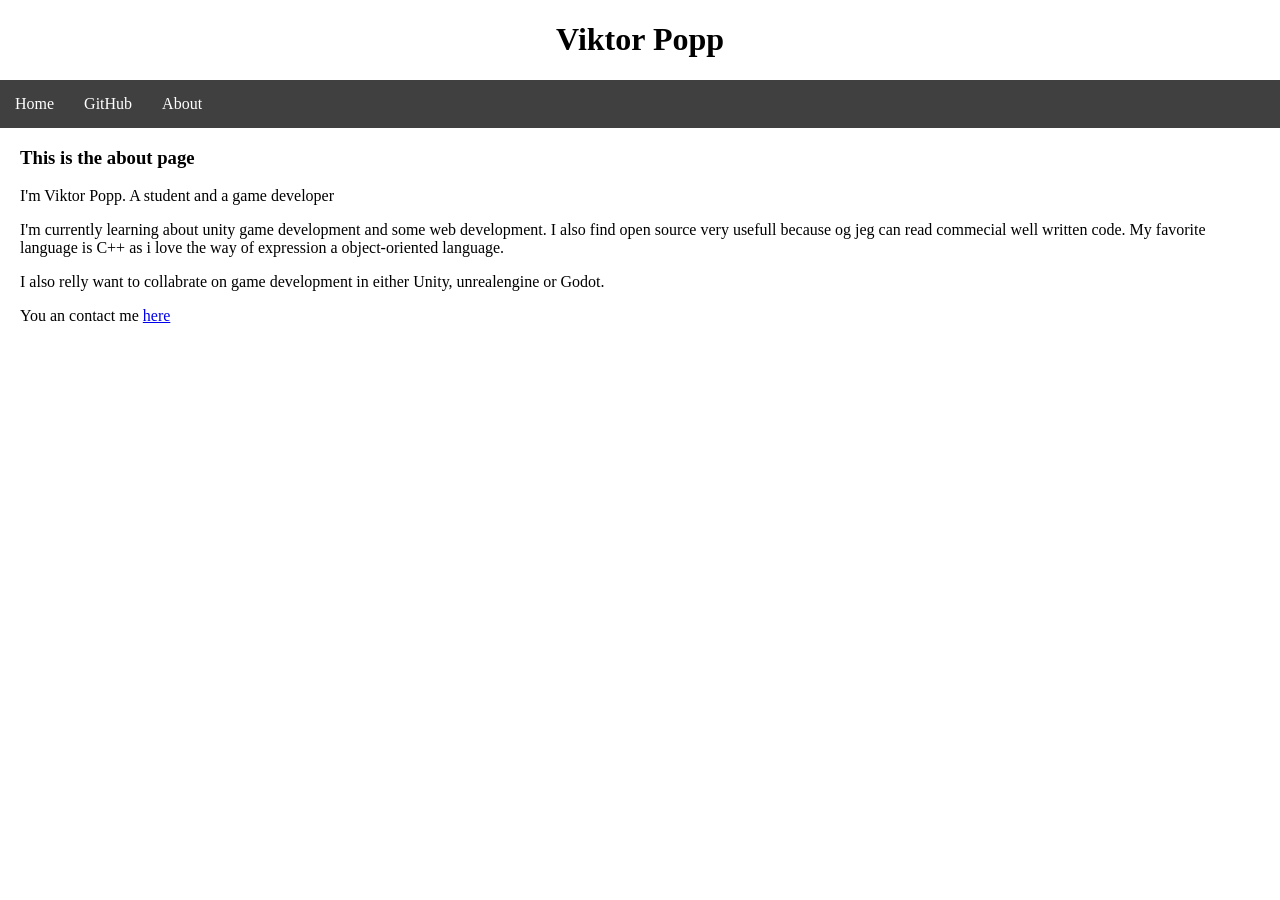
==== about.html @ 7dcdec47 "Added website files Added some HTML5 files and a CSS file for my website. the index.html include a n" ====
<!DOCTYPE html>
<html lang="en">
    <head>
        <title>Viktor Popp</title>
        <link rel="stylesheet" href="style.css">
    </head>

    <body>
        <h1 style="text-align: center;">Viktor Popp</h1>

        <nav class="navbar">
            <ul>
                <li><a href="index.html">Home</a></li>
                <li><a href="https://github.com/ViktorPopp" target="_blank">GitHub</a></li>
                <li><a href="about.html">About</a></li>
            </ul>
        </nav>

        <main>
            <h3>This is the about page</h3>
            <p>I'm Viktor Popp. A student and a game developer</p>
            <p>I'm currently learning about unity game development and some web development. I also find open source very usefull because og jeg can read commecial well written code. My favorite language is C++ as i love the way of expression a object-oriented language.</p>
            <p>I also relly want to collabrate on game development in either Unity, unrealengine or Godot. </p>
            <p>You an contact me <a href="mailto:viktorpopp.dev@gmail.com", style="text-decoration: underline;">here</a></p>
        </main>

    </body>
</html>
---- style.css ----
body {
    margin: 0px;
}

main {
    margin-left: 20px;
    margin-right: 20px;
}

.navbar ul {
    list-style-type: none;
    background-color: hsl(0, 0%, 25%);
    padding: 0px;
    margin: 0px;
    overflow: hidden;
}

.navbar a {
    color: white;
    text-decoration: none;
    padding: 15px;
    display: block;
}

.navbar a:hover {
    background-color: hsl(0, 0%, 10%);
}

.navbar li {
    float: left;
}
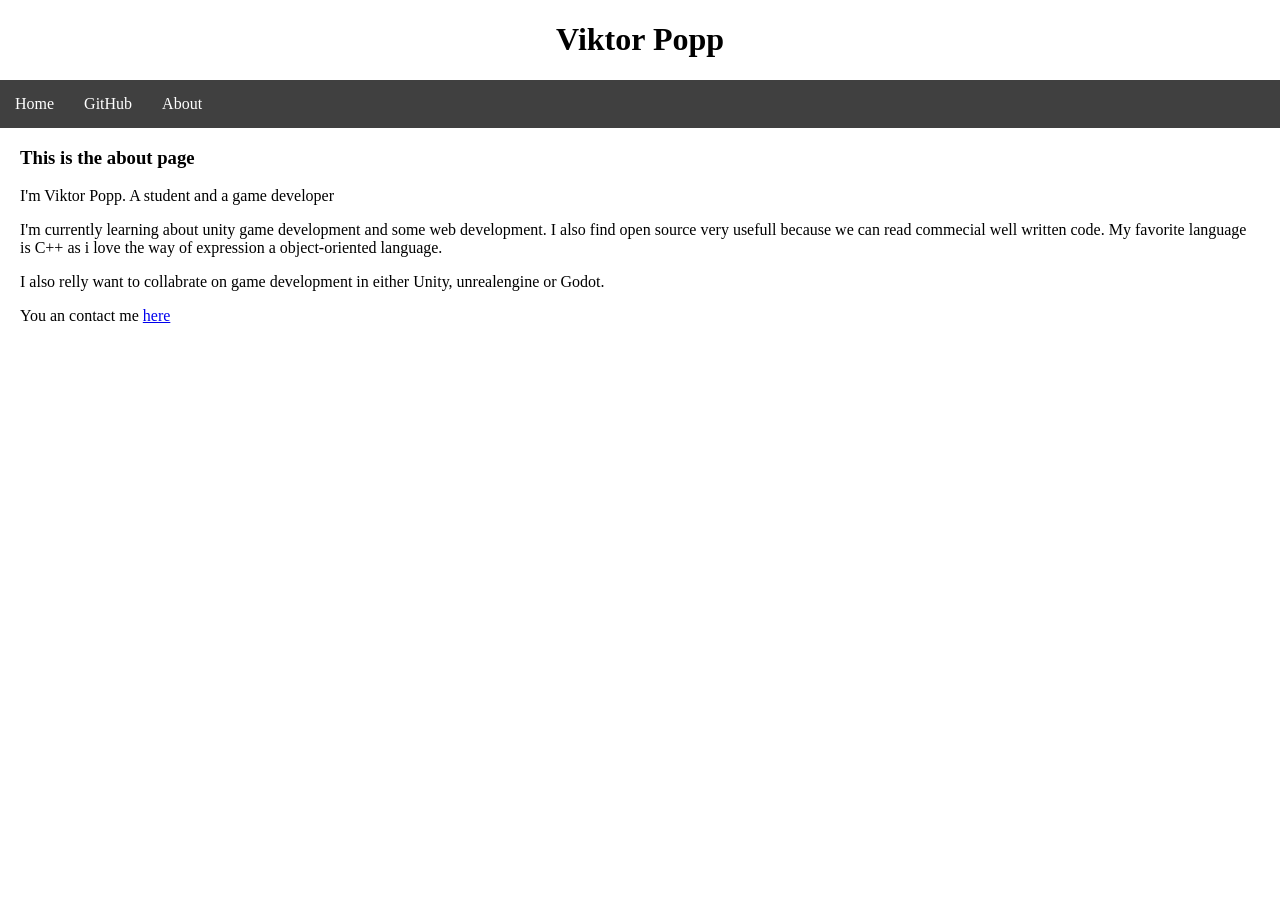
==== commit b8bc7fb6: "change misspelling" ====
--- a/about.html
+++ b/about.html
@@ -19,7 +19,7 @@
         <main>
             <h3>This is the about page</h3>
             <p>I'm Viktor Popp. A student and a game developer</p>
-            <p>I'm currently learning about unity game development and some web development. I also find open source very usefull because og jeg can read commecial well written code. My favorite language is C++ as i love the way of expression a object-oriented language.</p>
+            <p>I'm currently learning about unity game development and some web development. I also find open source very usefull because we can read commecial well written code. My favorite language is C++ as i love the way of expression a object-oriented language.</p>
             <p>I also relly want to collabrate on game development in either Unity, unrealengine or Godot. </p>
             <p>You an contact me <a href="mailto:viktorpopp.dev@gmail.com", style="text-decoration: underline;">here</a></p>
         </main>
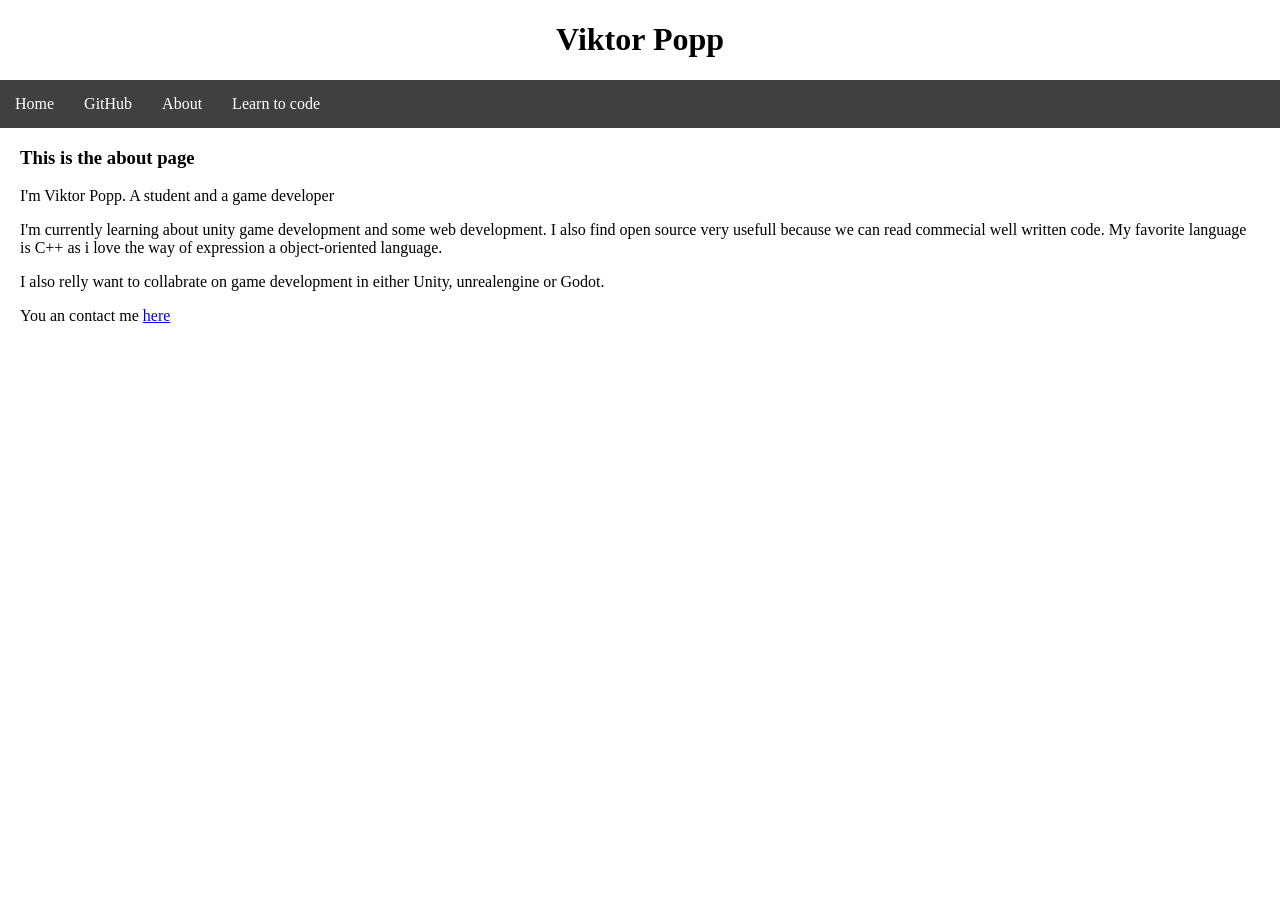
==== commit 8caca609: "Added "Learn" page" ====
--- a/about.html
+++ b/about.html
@@ -13,6 +13,7 @@
                 <li><a href="index.html">Home</a></li>
                 <li><a href="https://github.com/ViktorPopp" target="_blank">GitHub</a></li>
                 <li><a href="about.html">About</a></li>
+                <li><a href="./learn/learn.html">Learn to code</a></li>
             </ul>
         </nav>
 
